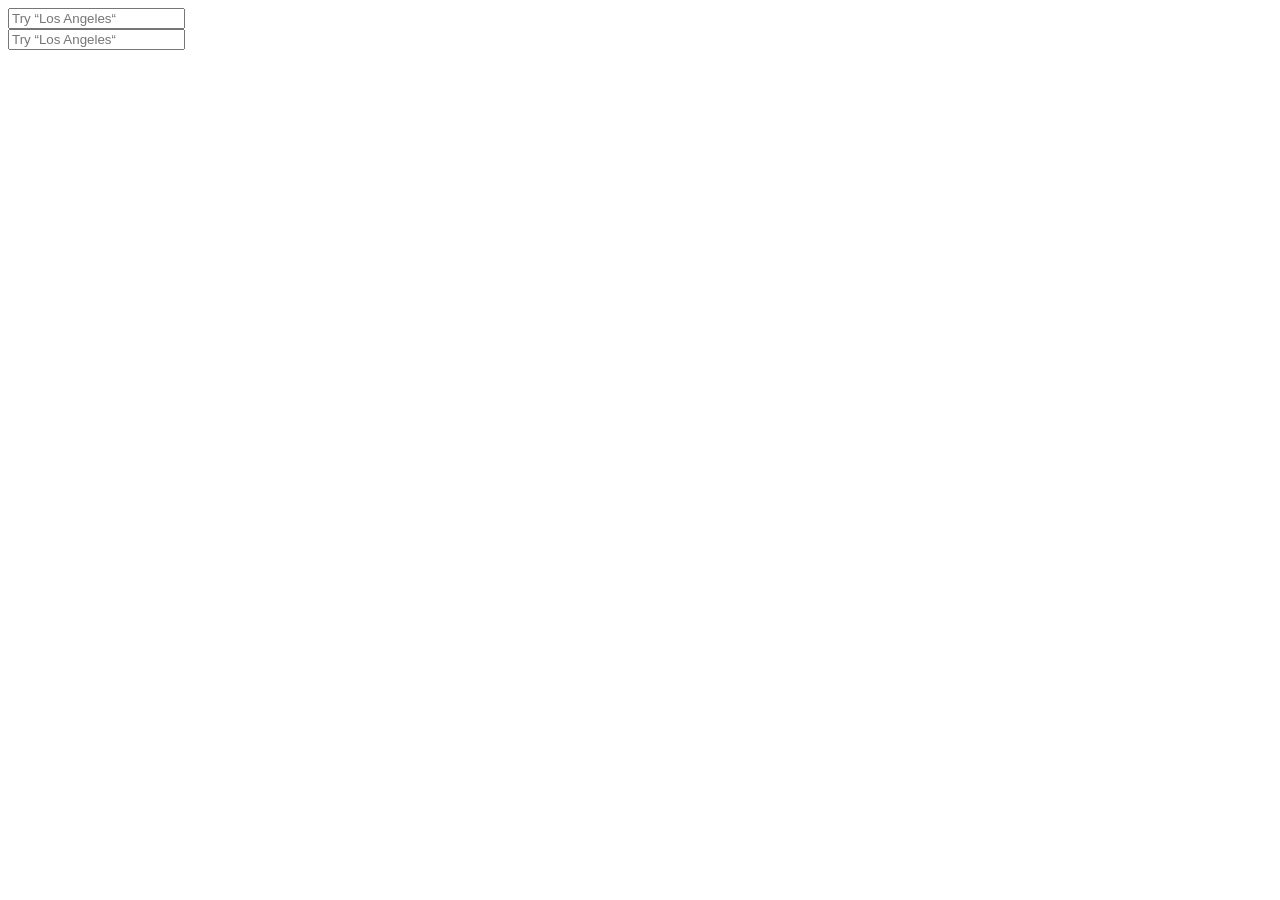
==== src/index.html @ 81e93bd0 "Add index.html" ====
<!-- #region head -->
<!doctype html>
<html lang="en">
  <head>
    <meta charset="UTF-8" />
    <meta
      name="viewport"
      content="width=device-width, user-scalable=no, initial-scale=1.0, maximum-scale=1.0, minimum-scale=1.0"
    />
    <meta
      http-equiv="X-UA-Compatible"
      content="ie=edge"
    />
    <title>Airbnb Search Bar</title>
    <link
      rel="stylesheet"
      href="style.css"
    />
  </head>
  <!-- #endregion -->
  <body class="page__body">
    <form
      class="search-form"
      data-qa="big"
    >
      <input
        class="search-bar search-bar--big"
        type="text"
        data-qa="keypress"
        placeholder="Try “Los Angeles“"
      />
    </form>

    <form
      class="search-form"
      data-qa="small"
    >
      <input
        class="search-bar search-bar--small"
        type="text"
        data-qa="hover"
        placeholder="Try “Los Angeles“"
      />
    </form>
  </body>
</html>
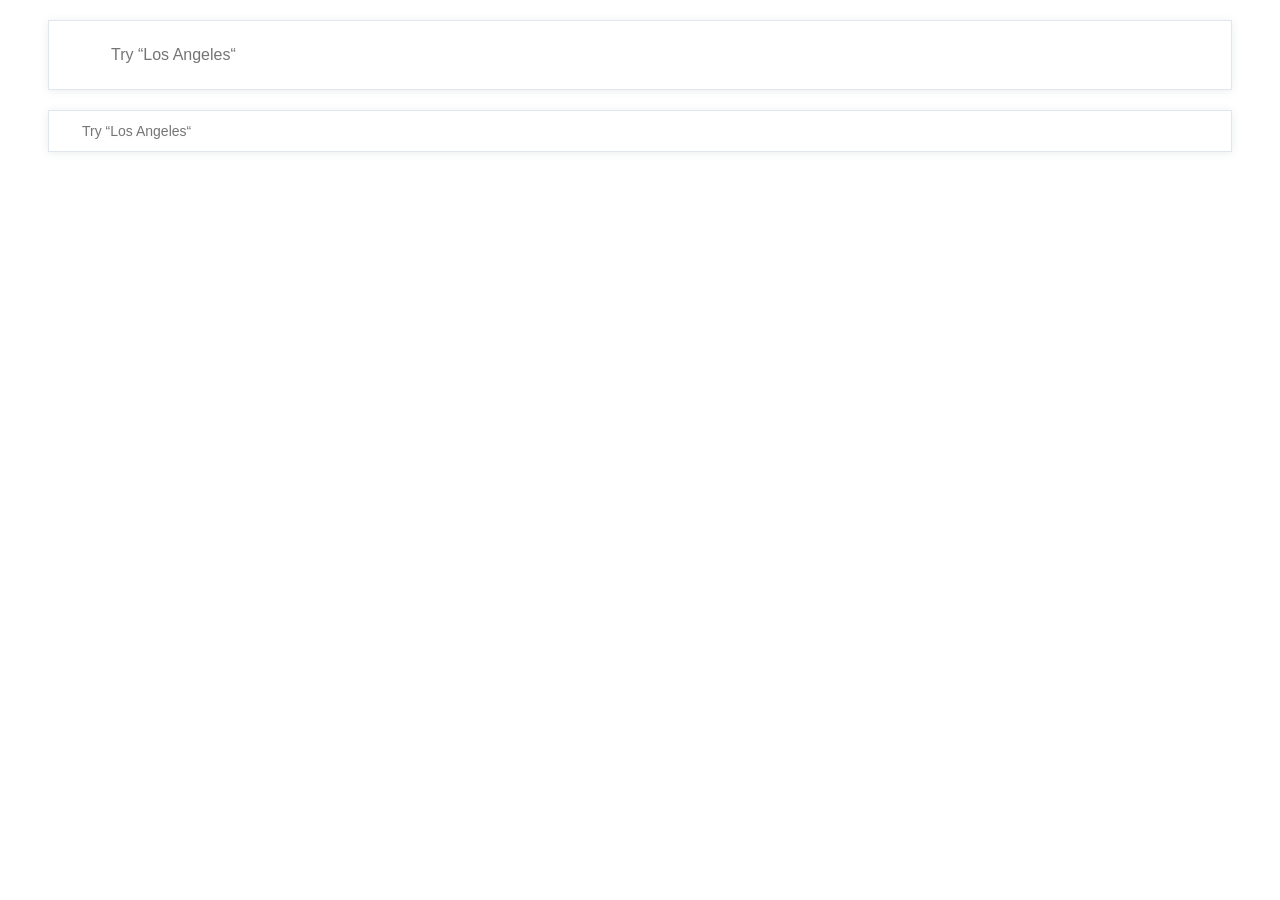
==== commit feb43931: "Update index.html" ====
--- a/src/index.html
+++ b/src/index.html
@@ -14,17 +14,20 @@
     <title>Airbnb Search Bar</title>
     <link
       rel="stylesheet"
-      href="style.css"
+      href="styles/style.css"
     />
   </head>
   <!-- #endregion -->
-  <body class="page__body">
+  <body class="body">
     <form
       class="search-form"
       data-qa="big"
     >
       <input
-        class="search-bar search-bar--big"
+        class="
+          search-form__input
+          search-form__input--big
+        "
         type="text"
         data-qa="keypress"
         placeholder="Try “Los Angeles“"
@@ -36,7 +39,10 @@
       data-qa="small"
     >
       <input
-        class="search-bar search-bar--small"
+        class="
+          search-form__input
+          search-form__input--small
+        "
         type="text"
         data-qa="hover"
         placeholder="Try “Los Angeles“"
--- a/src/styles/style.css
+++ b/src/styles/style.css
@@ -0,0 +1,2 @@
+@import 'blocks/base.css';
+@import 'blocks/search-form.css';
